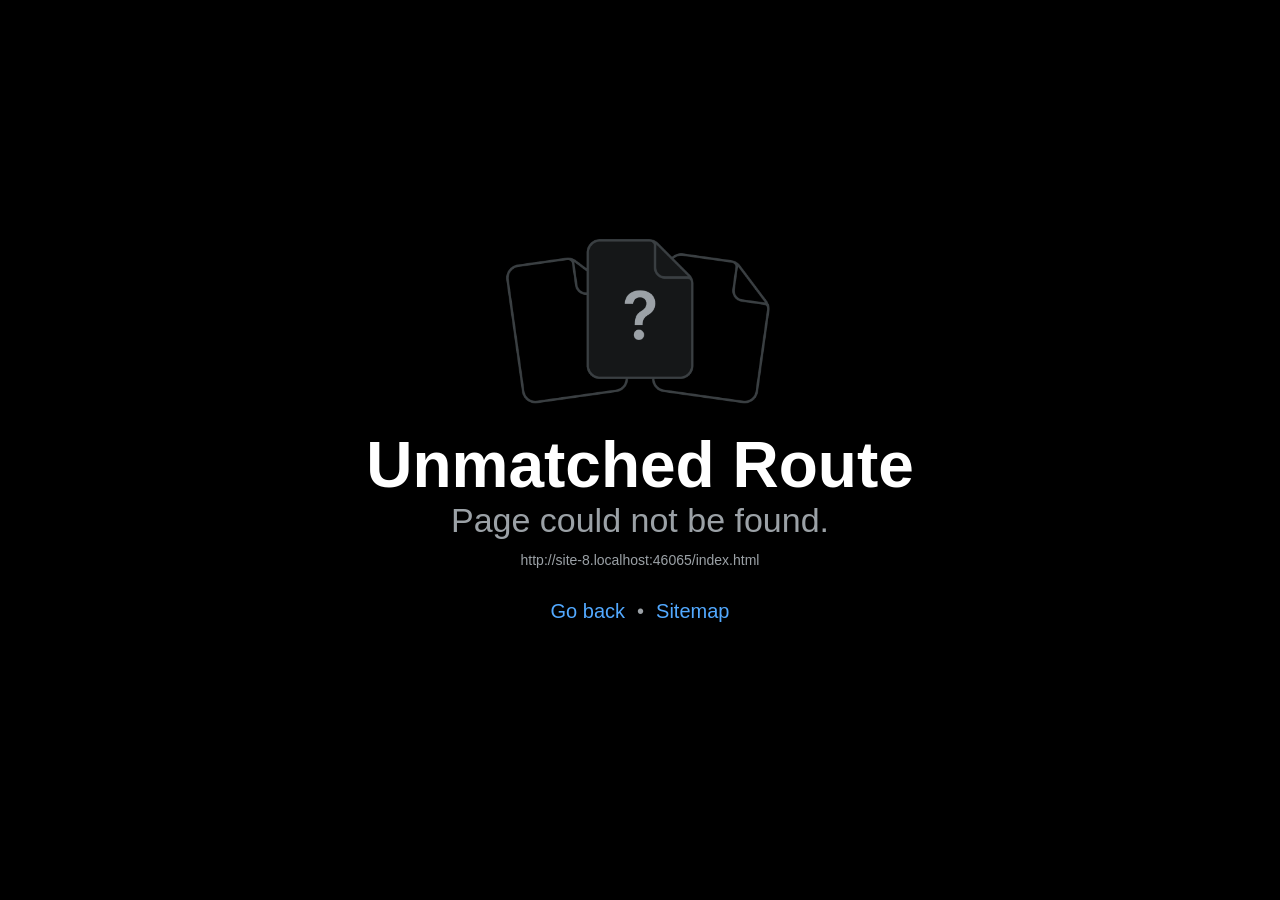
==== hamelin/play/index.html @ 93f7ca49 "Hamelin web demo at /hamelin/play/, privacy policy covers it" ====
<!DOCTYPE html>
<html lang="en">
  <head>
    <meta charset="utf-8" />
    <meta httpEquiv="X-UA-Compatible" content="IE=edge" />
    <meta name="viewport" content="width=device-width, initial-scale=1, shrink-to-fit=no" />
    <title>Hamelin Squeaks</title>
    <!-- The `react-native-web` recommended style reset: https://necolas.github.io/react-native-web/docs/setup/#root-element -->
    <style id="expo-reset">
      /* These styles make the body full-height */
      html,
      body {
        height: 100%;
      }
      /* These styles disable body scrolling if you are using <ScrollView> */
      body {
        overflow: hidden;
      }
      /* These styles make the root element full-height */
      #root {
        display: flex;
        height: 100%;
        flex: 1;
      }
    </style>
  <link rel="icon" href="/hamelin/play/favicon.ico" /></head>

  <body>
    <!-- Use static rendering with Expo Router to support running without JavaScript. -->
    <noscript>
      You need to enable JavaScript to run this app.
    </noscript>
    <!-- The root element for your Expo app. -->
    <div id="root"></div>
  <script src="/hamelin/play/_expo/static/js/web/entry-b70d8fb552c2ac77b90c5a95b344c792.js" defer></script>
</body>
</html>
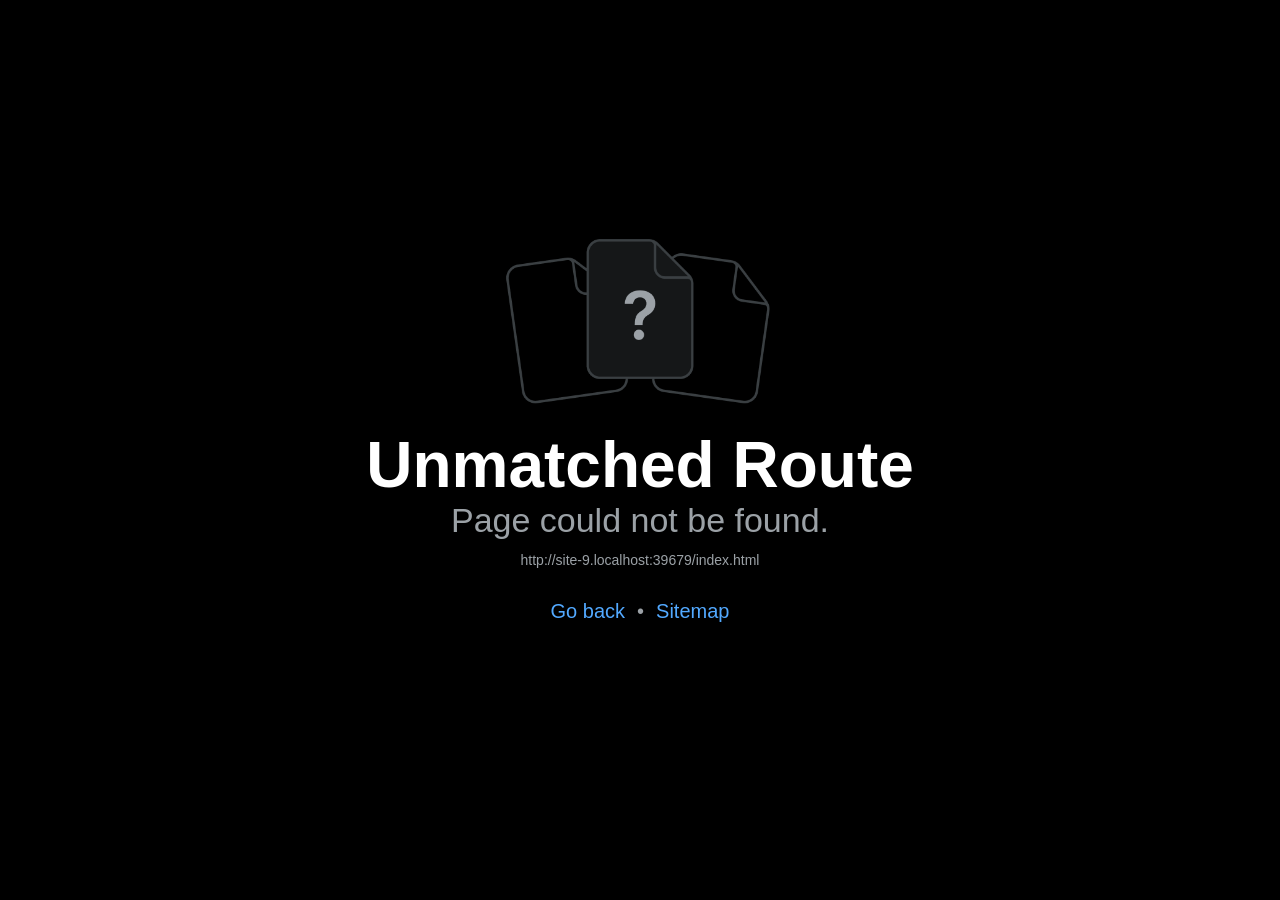
==== commit 36be187b: "Hamelin web demo: loading screen until the 3D is in" ====
--- a/hamelin/play/index.html
+++ b/hamelin/play/index.html
@@ -23,15 +23,45 @@
         flex: 1;
       }
     </style>
+    <!-- What shows while the bundle downloads (a few MB): React replaces #root's contents when it starts.
+         The web demo then shows the same screen (game/demo/LoadingScreen.tsx) until its 3D models are in. -->
+    <style>
+      body { margin: 0; background: #cfe8ee; }
+      .boot { flex: 1; display: flex; flex-direction: column; align-items: center; justify-content: center; gap: 10px;
+        font-family: -apple-system, BlinkMacSystemFont, "PingFang TC", "Noto Sans TC", sans-serif; color: #4a2f1b; }
+      .boot-title { font-size: 28px; font-weight: 900; }
+      .boot-text { font-size: 16px; font-weight: 700; color: #7a5a3c; }
+      .boot-dots { display: flex; gap: 8px; margin-top: 6px; }
+      .boot-dots i { width: 10px; height: 10px; border-radius: 5px; background: #f2b632; animation: boot 1.2s infinite ease-in-out; }
+      .boot-dots i:nth-child(2) { animation-delay: 0.2s; }
+      .boot-dots i:nth-child(3) { animation-delay: 0.4s; }
+      @keyframes boot { 0%, 80%, 100% { opacity: 0.25; transform: translateY(0); } 40% { opacity: 1; transform: translateY(-6px); } }
+    </style>
   <link rel="icon" href="/hamelin/play/favicon.ico" /></head>
 
   <body>
-    <!-- Use static rendering with Expo Router to support running without JavaScript. -->
     <noscript>
       You need to enable JavaScript to run this app.
     </noscript>
     <!-- The root element for your Expo app. -->
-    <div id="root"></div>
-  <script src="/hamelin/play/_expo/static/js/web/entry-b70d8fb552c2ac77b90c5a95b344c792.js" defer></script>
+    <div id="root">
+      <div class="boot">
+        <div class="boot-title" id="boot-title">Hamelin Squeaks</div>
+        <div class="boot-text" id="boot-text">Loading…</div>
+        <div class="boot-dots"><i></i><i></i><i></i></div>
+      </div>
+    </div>
+    <script>
+      // The same language rule as game/i18n.ts: Chinese for any Chinese, English otherwise (?lang= forces one).
+      (function () {
+        var forced = new URLSearchParams(location.search).get('lang');
+        var zh = forced === 'zh' || forced === 'en' ? forced === 'zh' : /^zh/i.test(navigator.language || '');
+        if (!zh) return;
+        document.documentElement.lang = 'zh-Hant';
+        document.getElementById('boot-title').textContent = '魔笛鼠鼠回家囉';
+        document.getElementById('boot-text').textContent = '載入中…';
+      })();
+    </script>
+  <script src="/hamelin/play/_expo/static/js/web/entry-f7fdd318e88b6ed0a47dfcc45d5bd077.js" defer></script>
 </body>
 </html>
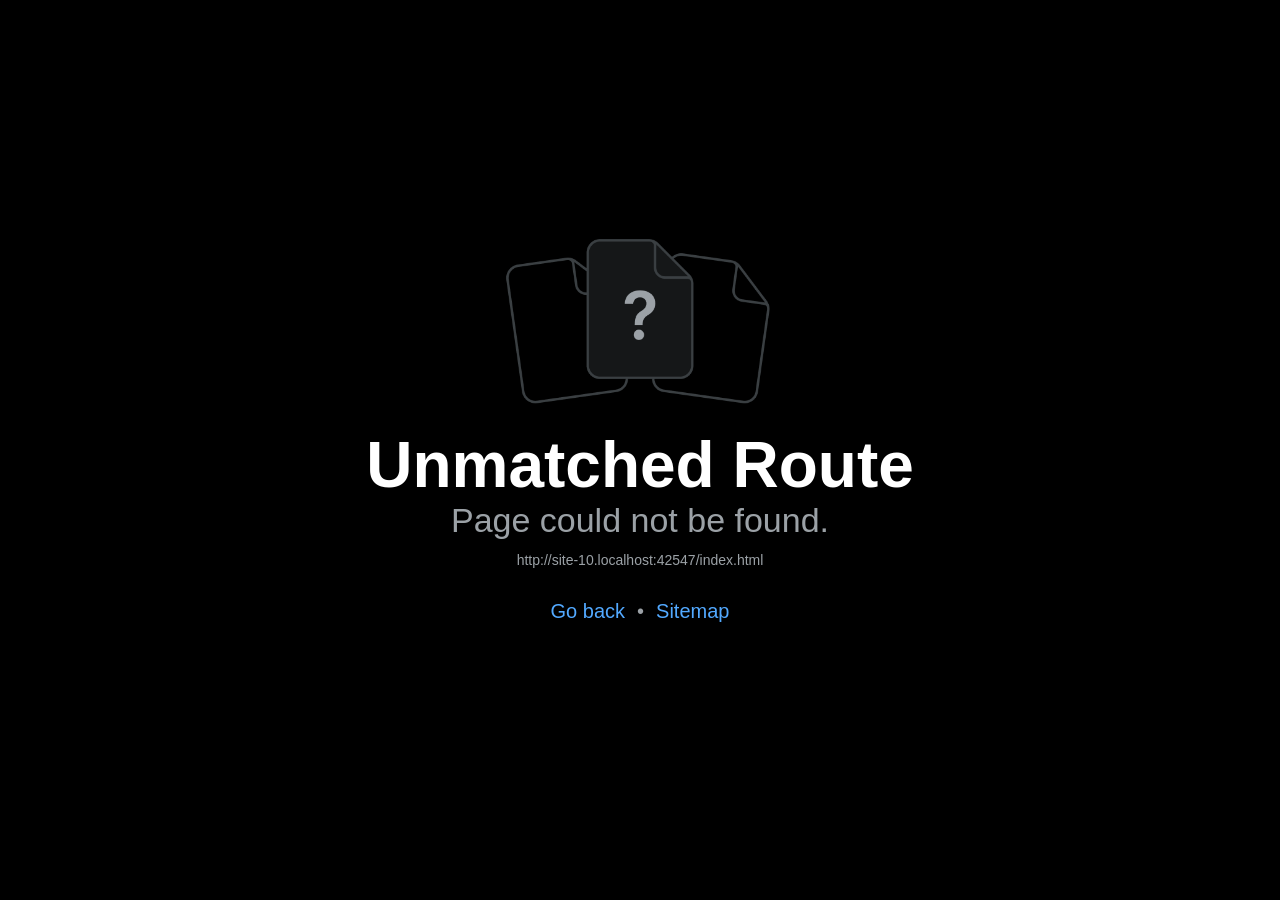
==== commit c9d38668: "Hamelin web demo: loading screen stays until the board has drawn" ====
--- a/hamelin/play/index.html
+++ b/hamelin/play/index.html
@@ -62,6 +62,6 @@
         document.getElementById('boot-text').textContent = '載入中…';
       })();
     </script>
-  <script src="/hamelin/play/_expo/static/js/web/entry-f7fdd318e88b6ed0a47dfcc45d5bd077.js" defer></script>
+  <script src="/hamelin/play/_expo/static/js/web/entry-5ef1bea9a6b176968698c0f2d3a52c25.js" defer></script>
 </body>
 </html>
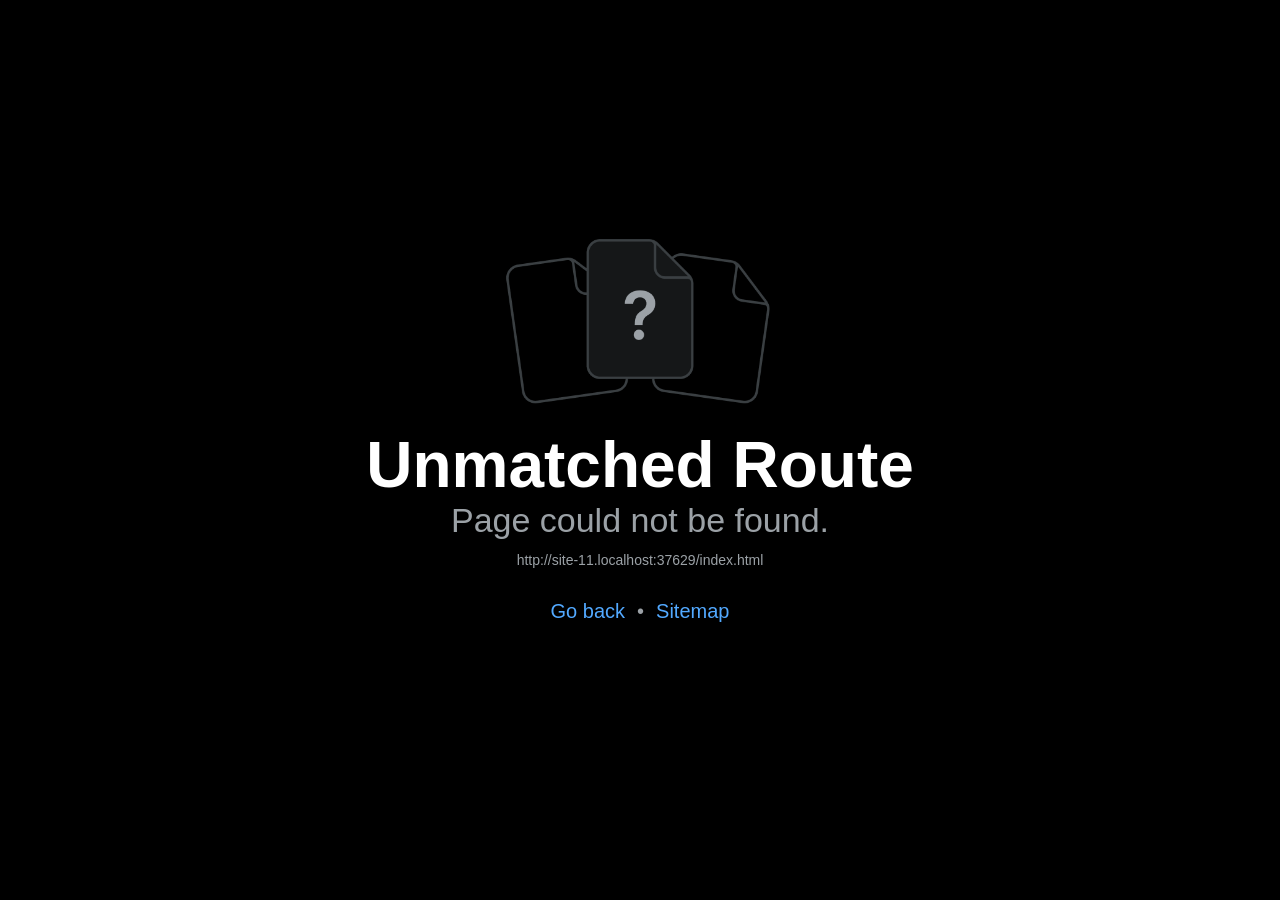
==== commit df49440e: "Hamelin web demo: share preview" ====
--- a/hamelin/play/index.html
+++ b/hamelin/play/index.html
@@ -4,7 +4,22 @@
     <meta charset="utf-8" />
     <meta httpEquiv="X-UA-Compatible" content="IE=edge" />
     <meta name="viewport" content="width=device-width, initial-scale=1, shrink-to-fit=no" />
-    <title>Hamelin Squeaks</title>
+    <title>Hamelin Squeaks · play free in your browser</title>
+    <meta name="description" content="Lead every hamster home with your magic flute. 3 levels, no download. ／ 吹笛帶倉鼠回家的解謎遊戲，瀏覽器直接玩三關。" />
+    <meta property="og:type" content="website" />
+    <meta property="og:site_name" content="Piper Puzzles" />
+    <meta property="og:url" content="https://piperpuzzles.com/hamelin/play/" />
+    <meta property="og:title" content="Hamelin Squeaks · play free in your browser" />
+    <meta property="og:description" content="Lead every hamster home with your magic flute. 3 levels, no download. ／ 吹笛帶倉鼠回家的解謎遊戲，瀏覽器直接玩三關。" />
+    <meta property="og:image" content="https://piperpuzzles.com/hamelin/play/og.jpg" />
+    <meta property="og:image:width" content="1200" />
+    <meta property="og:image:height" content="630" />
+    <meta property="og:image:alt" content="Hamsters following music notes along a dirt road toward a cave, beside the game’s icon and name" />
+    <meta name="twitter:card" content="summary_large_image" />
+    <meta name="twitter:title" content="Hamelin Squeaks · play free in your browser" />
+    <meta name="twitter:description" content="Lead every hamster home with your magic flute. 3 levels, no download. ／ 吹笛帶倉鼠回家的解謎遊戲，瀏覽器直接玩三關。" />
+    <meta name="twitter:image" content="https://piperpuzzles.com/hamelin/play/og.jpg" />
+    <link rel="canonical" href="https://piperpuzzles.com/hamelin/play/" />
     <!-- The `react-native-web` recommended style reset: https://necolas.github.io/react-native-web/docs/setup/#root-element -->
     <style id="expo-reset">
       /* These styles make the body full-height */
